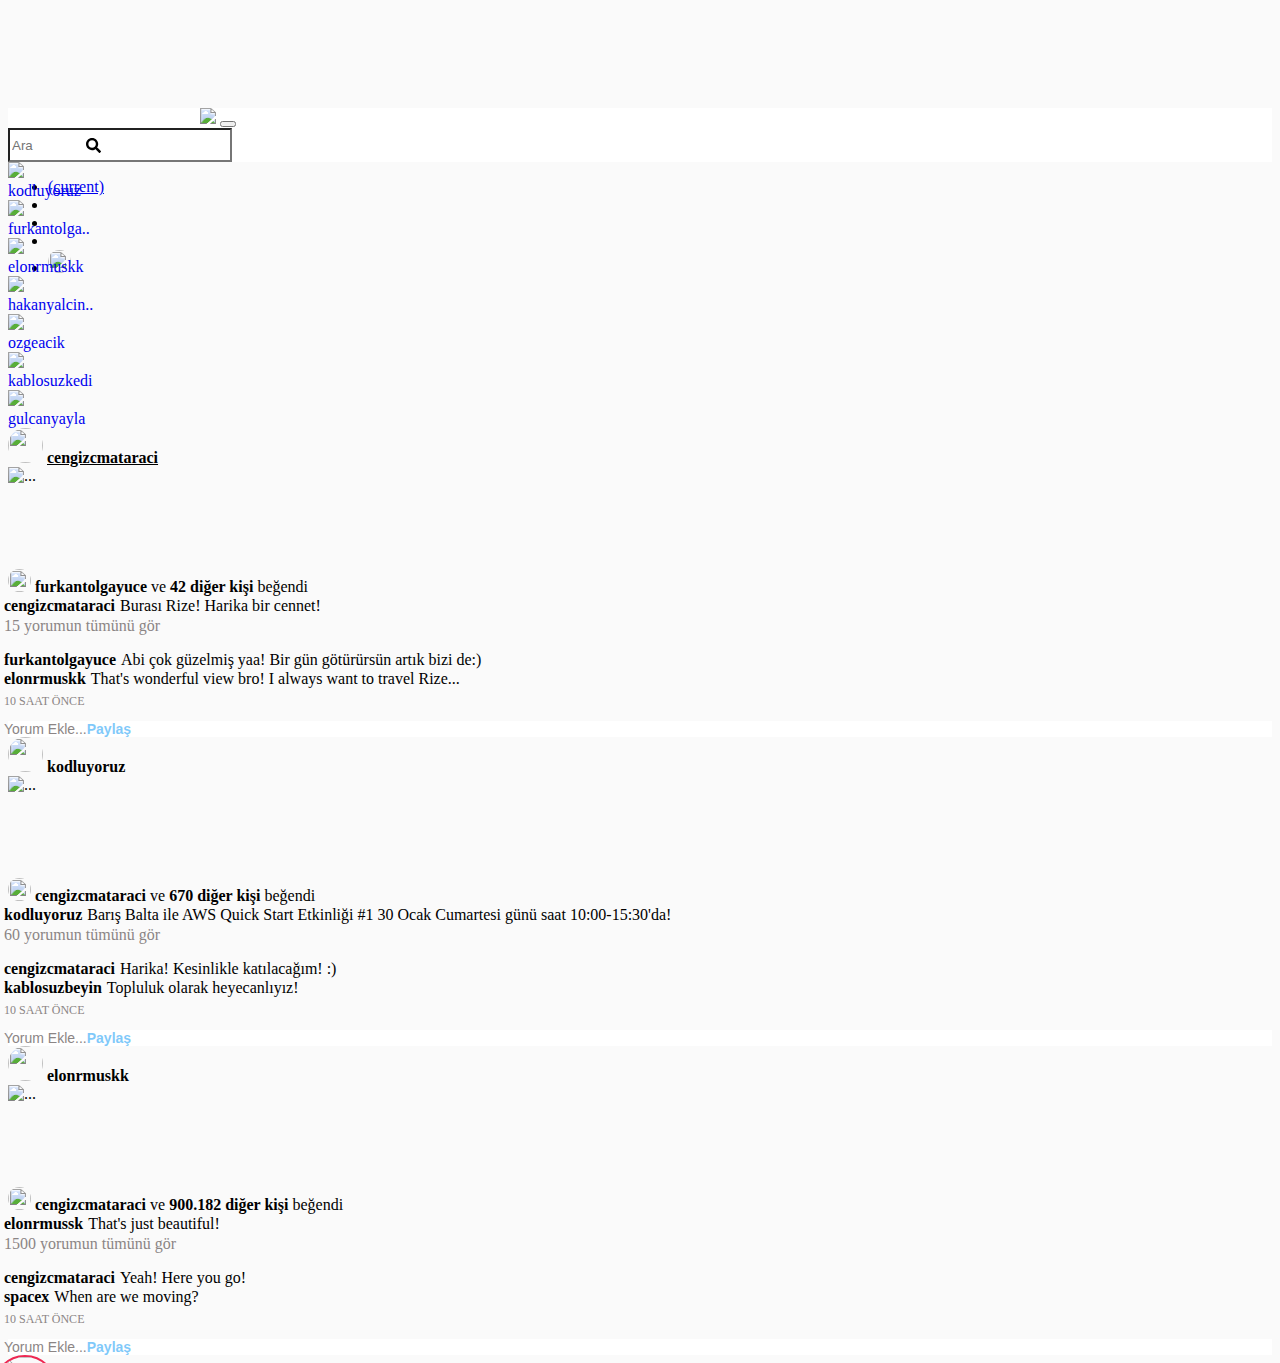
==== index.html @ 06865ed3 "control" ====
<!DOCTYPE html>
<html lang="en">
  <head>
    <meta charset="UTF-8" />
    <meta name="viewport" content="width=device-width, initial-scale=1.0" />
    <link
      rel="stylesheet"
      href="https://cdn.jsdelivr.net/npm/bootstrap@4.5.3/dist/css/bootstrap.min.css"
      integrity="sha384-TX8t27EcRE3e/ihU7zmQxVncDAy5uIKz4rEkgIXeMed4M0jlfIDPvg6uqKI2xXr2"
      crossorigin="anonymous"
    />
    <link
      rel="stylesheet"
      href="https://use.fontawesome.com/releases/v5.15.1/css/all.css"
      integrity="sha384-vp86vTRFVJgpjF9jiIGPEEqYqlDwgyBgEF109VFjmqGmIY/Y4HV4d3Gp2irVfcrp"
      crossorigin="anonymous"
    />
    <link rel="stylesheet" href="/instagramclone/css/style.css" />
    <title>Instagram</title>
  </head>
  <body class="" style="padding-top: 100px; background-color: rgb(250, 250, 250); ">
    <nav
      class="navbar navbar-expand-sm navbar-light border  fixed-top " style="height:54px ; background-color: white;"
    >
      
      <div class="logo  " style="margin-left: 192px;">
            <a class="navbar-brand" href="#"
              ><img
                src="https://www.instagram.com/static/images/web/mobile_nav_type_logo.png/735145cfe0a4.png"
            /></a>
            <button
              class="navbar-toggler "
              type="button"
              data-toggle="collapse"
              data-target="#navbarSupportedContent"
              aria-controls="navbarSupportedContent"
              aria-expanded="false"
              aria-label="Toggle navigation"
            >
              <span class="navbar-toggler-icon mr-5"></span>
            </button>
          </div>
      <div class="collapse navbar-collapse d-flex justify-content-center ml-5 ">
        <form class="form-inline my-2 my-lg-0 ml-5 d-none d-sm-block  ">
          <div class="input-group ">
            <input
              class="input-group-text mr-sm-2 empty bg-white "
              type="search "
              placeholder="Ara" 
              style="font-family: Arial, FontAwesome; height: 28px; width: 216px;  background-image: url(/assets/search-solid.svg);
              background-repeat: no-repeat; background-size: 15px; background-position: 37%; "
              aria-label="Search"
              
              
            />
          </div>
        </form>
      </div>
      <div
        class="collapse navbar-collapse ml-5 mt-2 d-sm-none d-md-block"
      >
        <ul class="navbar-nav">
          <li class="nav-item active">
            <a class="nav-link" href="#"
              ><i class="fas fa-home fa-lg mr-2 d-none d-sm-block mt-1"></i>
              <span class="sr-only">(current)</span></a
            >
          </li>
          <li class="nav-item">
            <a class="nav-link" href="#"
              ><i
                class="fab fa-facebook-messenger fa-lg mr-2 mt-1"
                style="color: black"
              ></i
            ></a>
          </li>
          <li class="nav-item">
            <a class="nav-link" href="#"
              ><i class="far fa-compass fa-lg mr-2 mt-1" style="color: black"></i
            ></a>
          </li>
          <li class="nav-item">
            <a class="nav-link" href="#"
              ><i class="far fa-heart fa-lg mr-2 mt-1" style="color: black"></i
            ></a>
          </li>
          <li class="nav-item">
            
            <a class="nav-link " href="https://www.instagram.com/cengizcmataraci" target="_blank"
              ><img
                src="https://instagram.fsaw2-3.fna.fbcdn.net/v/t51.2885-19/s150x150/83792429_185184289374945_1047727451901263872_n.jpg?_nc_ht=instagram.fsaw2-3.fna.fbcdn.net&amp;_nc_ohc=BAndlShL94UAX9mc_aw&amp;edm=ABfd0MgBAAAA&amp;ccb=7-4&amp;oh=33b6e356b42dab6285f324b3c8995933&amp;oe=61725420&amp;_nc_sid=7bff83" 
                class="mb-2 img-thumbnail "
                style="width: 23px; height: 23px; border-radius: 50%; ;"
                
              
                
            /></a>
          
          </li>
        </ul>
      </div>
    </nav>

    <div class="container middlearea offset-2 mt-2 " >
      <div class="row">
        <div class="col-6">
          <div class="card mb-4 ">
            <div class="card-body d-flex flex-row ">
                  <a href="https://www.instagram.com/kodluyoruz" style="text-decoration: none;" target="_blank">
                      <img
                        src="https://scontent-otp1-1.cdninstagram.com/v/t51.2885-19/s150x150/105971749_581051382486071_1053777149100084988_n.jpg?_nc_ht=scontent-otp1-1.cdninstagram.com&_nc_ohc=VMAJoeqh5IwAX_QH3Nt&tp=1&oh=3bd9dbd2532c87e350dfcfffec74f120&oe=602BAC27"
                        class="storyphoto img-fluid mr-3 "
                        />
                      <div class="">
                        <span class="storytext ">kodluyoruz</span>
                      </div>
                  </a>
                
                <div class="">
                <a href="https://www.instagram.com/furkantolgayuce" style="text-decoration: none;" target="_blank">
                  <div class="">
                    <img
                      src="https://scontent-otp1-1.cdninstagram.com/v/t51.2885-19/s150x150/72779108_713693839133901_6123578952603664384_n.jpg?_nc_ht=scontent-otp1-1.cdninstagram.com&_nc_ohc=XqPxbR5poVwAX-ZBLnj&tp=1&oh=8ced290d281ab30c73ecab574c569f2e&oe=602E8762"
                      class="storyphoto img-fluid"
                    />
                  </div>
                  <div>
                    <span class="storytext ">furkantolga..</span>
                  </div>
              </div>
              </a>
              <div class="">
                <a href="https://www.instagram.com/elonrmuskk" style="text-decoration: none;" target="_blank">
                  <div>
                    <img
                      src="https://scontent-otp1-1.cdninstagram.com/v/t51.2885-19/s150x150/44329317_268583430479565_454483638147350528_n.jpg?_nc_ht=scontent-otp1-1.cdninstagram.com&_nc_ohc=nch-8fZvL_kAX-Vwc1_&tp=1&oh=834a7ad23234699addd8c447d3d754e6&oe=602E6230"
                      class="storyphoto img-fluid"
                    />
                  </div>
                  <div>
                    <span class="storytext ">elonrmuskk</span>
                  </div>
              </div>
              </a>
              <div>
                <a href="https://www.instagram.com/hakanyalcinkaya" style="text-decoration: none;" target="_blank">
                  <div>
                    <img
                      src="https://scontent-otp1-1.cdninstagram.com/v/t51.2885-19/s150x150/14032987_493625937508971_230505040_a.jpg?_nc_ht=scontent-otp1-1.cdninstagram.com&_nc_ohc=c5Y_pjOla0AAX99HkoC&tp=1&oh=00f276b589b86e96148f8bd4bc9f9d3d&oe=602DF398"
                      class="storyphoto img-fluid"
                    />
                  </div>
                  <div >
                    <span class="storytext">hakanyalcin..</span>
                  </div>
              </div>
              </a>
              <div>
                <a href="https://www.instagram.com/ozgeacik" style="text-decoration: none;" target="_blank">
                  <div>
                    <img
                    src="https://scontent-otp1-1.cdninstagram.com/v/t51.2885-19/s150x150/119053109_669154464028736_1319092899898353971_n.jpg?_nc_ht=scontent-otp1-1.cdninstagram.com&_nc_ohc=NiXGvR0sHIUAX_K5Au0&tp=1&oh=b2dde859aadfda60ccbacefaf78214b2&oe=602D300C"
                    class="storyphoto img-fluid"
                    />
                  </div>
                <div>
                  <span class="storytext ">ozgeacik</span>
                </div>
            </div>
          
            </a>
              <div>
                <a href="https://www.instagram.com/kablosuzkedi" style="text-decoration: none;" target="_blank">
                    <div>
                        <img
                          src="https://scontent-otp1-1.cdninstagram.com/v/t51.2885-19/891383_1620336344912760_190799662_a.jpg?_nc_ht=scontent-otp1-1.cdninstagram.com&_nc_ohc=wSpwFcLtz80AX-U66oZ&oh=5be739ba968afed2145c0be933c6ffa6&oe=602ECE8C"
                          class="storyphoto img-fluid"
                        />
                      </div>
                    <div>
                      <span class="storytext ">kablosuzkedi</span>
                    </div>
              </div>
              </a>
              <div class="">
                <a href="https://www.instagram.com/gulcanyayla" style="text-decoration: none;" target="_blank">
                    <div>
                      <img
                        src="https://scontent-otp1-1.cdninstagram.com/v/t51.2885-19/s150x150/20066031_478409979176247_1637931957817966592_a.jpg?_nc_ht=scontent-otp1-1.cdninstagram.com&_nc_ohc=qVGZVeaAAyQAX-uPqnT&tp=1&oh=da209b286e6b9af6692a7eaab5db9fe7&oe=602C10BA"
                        class="storyphoto img-fluid"
                      />
                    </div>
                    <div>
                      <span class="storytext mr-2">gulcanyayla</span>
                    </div>
                </div>
              </a>
            </div>
          
        </div>
          <div class="card mb-5">
            <div class="card-header bg-white">
              <img
                src="https://scontent-otp1-1.cdninstagram.com/v/t51.2885-19/s150x150/83792429_185184289374945_1047727451901263872_n.jpg?_nc_ht=scontent-otp1-1.cdninstagram.com&_nc_ohc=oor-Z1FIzvgAX-uXuhs&tp=1&oh=e92baf321c3e2e5ebf9416204da05c82&oe=602E0320"
                class="mr-2"
                style="width: 35px; height: 35px; border-radius: 50%;"
              />
              <span class="postuserfont"><strong><a href="https://www.instagram.com/cengizcmataraci" target="_blank" style="color: black;">cengizcmataraci</a></strong></span>
              <span class="mt-2 float-right"
                ><strong><i class="fas fa-ellipsis-h"></i></strong
              ></span>
            </div>
            <img
              src="https://blog.biletbayi.com/wp-content/uploads/2019/12/rize.jpg"
              class="card-img-top"
              alt="..."
            />
            <ul
              class="list-group list-group-horizontal mt-1 border-0"
              style="list-style-type: none;"
            >
              <li class="nav-item">
                <a class="nav-link" href="#"
                  ><i
                    class="far fa-heart fa-lg"
                    style="color: black; position: relative; font-size: 23px"
                  ></i
                ></a>
              </li>
              <li class="nav-item">
                <a class="nav-link" href="#"
                  ><i
                    class="far fa-comment fa-lg"
                    style="
                      color: black;
                      position: relative;
                      font-size: 23px;
                      margin-left: -11px;
                    "
                  ></i
                ></a>
              </li>
              <li class="nav-item">
                <a class="nav-link" href="#"
                  ><i
                    class="far fa-paper-plane fa-lg"
                    style="
                      color: black;
                      position: relative;
                      font-size: 23px;
                      margin-left: -11px;
                    "
                  ></i
                ></a>
              </li>
              <span class="offset-7">
                <li class="nav-item ml-4 ">
                  <a class="nav-link ml-2 " href="#"
                    ><i
                      class="far fa-bookmark fa-lg "
                      style="color: black; position: relative; font-size: 23px"
                    ></i
                  ></a>
                </li>
              </span>
            </ul>
            <span>
              <img
                src="https://scontent-otp1-1.cdninstagram.com/v/t51.2885-19/s150x150/72779108_713693839133901_6123578952603664384_n.jpg?_nc_ht=scontent-otp1-1.cdninstagram.com&_nc_ohc=XqPxbR5poVwAX-ZBLnj&tp=1&oh=8ced290d281ab30c73ecab574c569f2e&oe=602E8762"
                class="mb-1 ml-3"
                style="width: 23px; height: 23px; border-radius: 50%"
              />
              <span class="postuserfont"
                ><strong>furkantolgayuce</strong> ve
                <strong>42 diğer kişi</strong> beğendi</span
              >
            </span>
            <div class="card-body" style="margin-top: -15px">
              <p class="card-text postuserfont">
                <strong style="margin-left: -4px; margin-right: 5px"
                  >cengizcmataraci</strong
                >Burası Rize! Harika bir cennet!
              </p>
              <a href="#" style="text-decoration: none"
                ><p
                  class="card-text postuserfont"
                  style="
                    margin-left: -4px;
                    margin-top: -14px;
                    color: rgb(139, 133, 133);
                  "
                >
                  15 yorumun tümünü gör
                </p></a
              >
              <p class="card-text postuserfont">
                <strong style="margin-left: -4px; margin-right: 5px"
                  >furkantolgayuce</strong
                >Abi çok güzelmiş yaa! Bir gün götürürsün artık bizi de:)
              </p>
              <p class="card-text postuserfont" style="margin-top: -15px">
                <strong style="margin-left: -4px; margin-right: 5px"
                  >elonrmuskk</strong
                >That's wonderful view bro! I always want to travel Rize...
              </p>
              <p
                class="card-text"
                style="
                  margin-top: -10px;
                  margin-left: -4px;
                  font-size: 12px;
                  color: rgb(139, 133, 133);
                "
              >
                10 SAAT ÖNCE
              </p>
            </div>
            <div
              class="card-footer"
              style="
                color: rgb(139, 133, 133);
                font-family: -apple-system, BlinkMacSystemFont, 'Segoe UI',
                  Roboto, Oxygen, Ubuntu, Cantarell, 'Open Sans',
                  'Helvetica Neue', sans-serif;
                font-size: 14px;
                background-color: white;
              "
            >
              <span style="margin-left: -4px">Yorum Ekle...</span
              ><span class="float-right" style="color: #0095f6; opacity: 50%"
                ><strong>Paylaş</strong></span
              >
            </div>
          </div>
          <div class="card mb-5">
            <div class="card-header bg-white">
              <img
                src="https://scontent-otp1-1.cdninstagram.com/v/t51.2885-19/s150x150/105971749_581051382486071_1053777149100084988_n.jpg?_nc_ht=scontent-otp1-1.cdninstagram.com&_nc_ohc=VMAJoeqh5IwAX_QH3Nt&tp=1&oh=3bd9dbd2532c87e350dfcfffec74f120&oe=602BAC27"
                class="mr-2"
                style="width: 35px; height: 35px; border-radius: 50%"
              />
              <span class="postuserfont"><strong>kodluyoruz</strong></span>
              <span class="mt-2"
                ><strong><i class="fas fa-ellipsis-h float-right"></i></strong
              ></span>
            </div>
            <img
              src="https://pbs.twimg.com/media/Erx2B2bXAAEy7gO.jpg"
              class="card-img-top"
              alt="..."
            />
            <ul
              class="list-group list-group-horizontal mt-1 border-0"
              style="list-style-type: none;"
            >
              <li class="nav-item">
                <a class="nav-link" href="#"
                  ><i
                    class="far fa-heart fa-lg"
                    style="color: black; position: relative; font-size: 23px"
                  ></i
                ></a>
              </li>
              <li class="nav-item">
                <a class="nav-link" href="#"
                  ><i
                    class="far fa-comment fa-lg"
                    style="
                      color: black;
                      position: relative;
                      font-size: 23px;
                      margin-left: -11px;
                    "
                  ></i
                ></a>
              </li>
              <li class="nav-item">
                <a class="nav-link" href="#"
                  ><i
                    class="far fa-paper-plane fa-lg"
                    style="
                      color: black;
                      position: relative;
                      font-size: 23px;
                      margin-left: -11px;
                    "
                  ></i
                ></a>
              </li>
              <span class="offset-7">
                <li class="nav-item ml-4">
                  <a class="nav-link ml-2" href="#"
                    ><i
                      class="far fa-bookmark fa-lg"
                      style="color: black; position: relative; font-size: 23px"
                    ></i
                  ></a>
                </li>
              </span>
            </ul>
            <span>
              <img
                src="https://scontent-otp1-1.cdninstagram.com/v/t51.2885-19/s150x150/83792429_185184289374945_1047727451901263872_n.jpg?_nc_ht=scontent-otp1-1.cdninstagram.com&_nc_ohc=oor-Z1FIzvgAX-uXuhs&tp=1&oh=e92baf321c3e2e5ebf9416204da05c82&oe=602E0320"
                class="mb-1 ml-3"
                style="width: 23px; height: 23px; border-radius: 50%"
              />
              <span class="postuserfont"
                ><strong>cengizcmataraci</strong> ve
                <strong>670 diğer kişi</strong> beğendi</span
              >
            </span>
            <div class="card-body" style="margin-top: -15px">
              <p class="card-text postuserfont">
                <strong style="margin-left: -4px; margin-right: 5px"
                  >kodluyoruz</strong
                >Barış Balta ile AWS Quick Start Etkinliği #1 30 Ocak Cumartesi günü saat 10:00-15:30'da!
              </p>
              <a href="#" style="text-decoration: none"
                ><p
                  class="card-text postuserfont"
                  style="
                    margin-left: -4px;
                    margin-top: -14px;
                    color: rgb(139, 133, 133);
                  "
                >
                  60 yorumun tümünü gör
                </p></a
              >
              <p class="card-text postuserfont">
                <strong style="margin-left: -4px; margin-right: 5px"
                  >cengizcmataraci</strong
                >Harika! Kesinlikle katılacağım! :)
              </p>
              <p class="card-text postuserfont" style="margin-top: -15px">
                <strong style="margin-left: -4px; margin-right: 5px"
                  >kablosuzbeyin</strong
                >Topluluk olarak heyecanlıyız!
              </p>
              <p
                class="card-text"
                style="
                  margin-top: -10px;
                  margin-left: -4px;
                  font-size: 12px;
                  color: rgb(139, 133, 133);
                "
              >
                10 SAAT ÖNCE
              </p>
            </div>
            <div
              class="card-footer"
              style="
                color: rgb(139, 133, 133);
                font-family: -apple-system, BlinkMacSystemFont, 'Segoe UI',
                  Roboto, Oxygen, Ubuntu, Cantarell, 'Open Sans',
                  'Helvetica Neue', sans-serif;
                font-size: 14px;
                background-color: white;
              "
            >
              <span style="margin-left: -4px">Yorum Ekle...</span
              ><span class="float-right" style="color: #0095f6; opacity: 50%"
                ><strong>Paylaş</strong></span
              >
            </div>
          </div>
          <div class="card mb-3">
            <div class="card-header bg-white">
              <img
                src="https://scontent-otp1-1.cdninstagram.com/v/t51.2885-19/s150x150/44329317_268583430479565_454483638147350528_n.jpg?_nc_ht=scontent-otp1-1.cdninstagram.com&_nc_ohc=nch-8fZvL_kAX-Vwc1_&tp=1&oh=834a7ad23234699addd8c447d3d754e6&oe=602E6230"
                class="mr-2"
                style="width: 35px; height: 35px; border-radius: 50%"
              />
              <span class="postuserfont"><strong>elonrmuskk</strong></span>
              <span class="mt-2"
                ><strong><i class="fas fa-ellipsis-h float-right"></i></strong
              ></span>
            </div>
            <img
              src="https://i.insider.com/5f1b201a5af6cc7e1b741330?width=1136&format=jpeg"
              class="card-img-top"
              alt="..."
            />
            <ul
              class="list-group list-group-horizontal mt-1 border-0"
              style="list-style-type: none; border: 0"
            >
              <li class="nav-item">
                <a class="nav-link" href="#"
                  ><i
                    class="far fa-heart fa-lg"
                    style="color: black; position: relative; font-size: 23px"
                  ></i
                ></a>
              </li>
              <li class="nav-item">
                <a class="nav-link" href="#"
                  ><i
                    class="far fa-comment fa-lg"
                    style="
                      color: black;
                      position: relative;
                      font-size: 23px;
                      margin-left: -11px;
                    "
                  ></i
                ></a>
              </li>
              <li class="nav-item">
                <a class="nav-link" href="#"
                  ><i
                    class="far fa-paper-plane fa-lg"
                    style="
                      color: black;
                      position: relative;
                      font-size: 23px;
                      margin-left: -11px;
                    "
                  ></i
                ></a>
              </li>
              <span class="offset-7">
                <li class="nav-item ml-4">
                  <a class="nav-link ml-2" href="#"
                    ><i
                      class="far fa-bookmark fa-lg"
                      style="color: black; position: relative; font-size: 23px"
                    ></i
                  ></a>
                </li>
              </span>
            </ul>
            <span>
              <img
                src="https://scontent-otp1-1.cdninstagram.com/v/t51.2885-19/s150x150/83792429_185184289374945_1047727451901263872_n.jpg?_nc_ht=scontent-otp1-1.cdninstagram.com&_nc_ohc=oor-Z1FIzvgAX-uXuhs&tp=1&oh=e92baf321c3e2e5ebf9416204da05c82&oe=602E0320"
                class="mb-1 ml-3"
                style="width: 23px; height: 23px; border-radius: 50%"
              />
              <span class="postuserfont"
                ><strong>cengizcmataraci</strong> ve
                <strong>900.182 diğer kişi</strong> beğendi</span
              >
            </span>
            <div class="card-body" style="margin-top: -15px">
              <p class="card-text postuserfont">
                <strong style="margin-left: -4px; margin-right: 5px"
                  >elonrmussk</strong
                >That's just beautiful!
              </p>
              <a href="#" style="text-decoration: none"
                ><p
                  class="card-text postuserfont"
                  style="
                    margin-left: -4px;
                    margin-top: -14px;
                    color: rgb(139, 133, 133);
                  "
                >
                  1500 yorumun tümünü gör
                </p></a
              >
              <p class="card-text postuserfont">
                <strong style="margin-left: -4px; margin-right: 5px"
                  >cengizcmataraci</strong
                >Yeah! Here you go!
              </p>
              <p class="card-text postuserfont" style="margin-top: -15px">
                <strong style="margin-left: -4px; margin-right: 5px"
                  >spacex</strong
                >When are we moving?
              </p>
              <p
                class="card-text"
                style="
                  margin-top: -10px;
                  margin-left: -4px;
                  font-size: 12px;
                  color: rgb(139, 133, 133);
                "
              >
                10 SAAT ÖNCE
              </p>
            </div>
            <div
              class="card-footer"
              style="
                color: rgb(139, 133, 133);
                font-family: -apple-system, BlinkMacSystemFont, 'Segoe UI',
                  Roboto, Oxygen, Ubuntu, Cantarell, 'Open Sans',
                  'Helvetica Neue', sans-serif;
                font-size: 14px;
                background-color: white;
              "
            >
              <span style="margin-left: -4px">Yorum Ekle...</span
              ><span class="float-right" style="color: #0095f6; opacity: 50%"
                ><strong>Paylaş</strong></span
              >
            </div>
          </div>
      </div>
        <!-- right panel start-->
        <div class="col-3" >
          <div
            class="card col-xs-12 border-0"
            id="sticky-sidebar"
            style="width: 18rem ; background-color: rgb(250, 250, 250); position: fixed;"
          >
            <div class="card-body d-flex " >
              <div>
                <a class="nav-link" href="#"
                  >
                  <span>
                  <img
                    src="https://scontent-otp1-1.cdninstagram.com/v/t51.2885-19/s150x150/83792429_185184289374945_1047727451901263872_n.jpg?_nc_ht=scontent-otp1-1.cdninstagram.com&_nc_ohc=oor-Z1FIzvgAX-uXuhs&tp=1&oh=e92baf321c3e2e5ebf9416204da05c82&oe=602E0320"
                    class=""
                    style="
                      width: 60px;
                      height: 60px;
                      border-radius: 50%;
                      border: 2px solid rgb(238, 39, 82);
                      margin-left: -15px;
                    "
                  /><span
                    class=""
                    style="
                      font-family: -apple-system, BlinkMacSystemFont, 'Segoe UI',
                        Roboto, Oxygen, Ubuntu, Cantarell, 'Open Sans',
                        'Helvetica Neue', sans-serif;
                      font-size: 15px;
                      color: black;
                      margin-left: 20px;
                    "
                    ><strong>cengizcmataraci</strong>
                    </span>
                  </span>
                </a>
                <div class="mt-2">
                  <span
                    class="mt-5"
                    style="
                      font-family: 'Segoe UI', Tahoma, Geneva, Verdana,
                        sans-serif;
                      font-size: 15px;
                      color: gray;
                    "
                    >Senin İçin Öneriler</span
                  >
                  <span
                    class="postuserfont mt-1 float-right"
                    style="font-size: 15px"
                    ><strong>Tümünü Gör</strong></span
                  >
                </div>
                <div class="mt-2 ml-2">
                  <div>
                    <span
                      ><img
                        src="https://scontent-otp1-1.cdninstagram.com/v/t51.2885-19/s150x150/136764073_2862337494054607_1355990075667286005_n.jpg?_nc_ht=scontent-otp1-1.cdninstagram.com&_nc_ohc=3MHMOXdKP6cAX-WCyqg&tp=1&oh=ac33152da872b66e414b29d07b6c35ff&oe=602ED931"
                        style="width: 30px; height: 30px; border-radius: 50%"
                      />
                    </span>
                    <a href="https://www.instagram.com/kablosuzbeyin" target="_blank">
                    <span class="postuserfont ml-2 mt-1"
                      ><strong style="color: black;">kablosuzbeyin</strong></span
                    >
                    <span
                      class="postuserfont float-right"
                      style="font-size: 13px; color: #0095f6; margin-top: 5px"
                      ><strong>Takip Et</strong></span
                    >
                    </a>
                  </div>
                  <div class="mt-3">
                    <span
                      ><img
                        src="https://scontent-otp1-1.cdninstagram.com/v/t51.2885-19/s150x150/135278730_818218959037021_4706682874061565439_n.jpg?_nc_ht=scontent-otp1-1.cdninstagram.com&_nc_ohc=ZcMoHQ8jKZgAX88HPLQ&tp=1&oh=2023068e1dfea5cccffd10bffecca9c4&oe=602F5808"
                        style="width: 30px; height: 30px; border-radius: 50%"
                      />
                    </span>
                    <a href="https://www.instagram.com/codecraftcom" target="_blank">
                    <span class="postuserfont ml-2 mt-1"
                      ><strong style="color: black;">codecraftcom </strong></span
                    >
                    <span
                      class="postuserfont float-right"
                      style="font-size: 13px; color: #0095f6; margin-top: 5px"
                      ><strong>Takip Et</strong></span
                    >
                    </a>
                  </div>
                  <div class="mt-3">
                    <span
                      ><img
                        src="https://scontent-otp1-1.cdninstagram.com/v/t51.2885-19/s150x150/31495253_240585426490915_5836624022825074688_n.jpg?_nc_ht=scontent-otp1-1.cdninstagram.com&_nc_ohc=cPDm1HkyR00AX853Kwb&tp=1&oh=c8165bf46f38be25d28883123c419772&oe=602D147C"
                        style="width: 30px; height: 30px; border-radius: 50%"
                      />
                    </span>
                    <a href="https://www.instagram.com/navlungotr" target="_blank">
                    <span class="postuserfont ml-2 mt-1"
                      ><strong style="color: black;"> navlungotr</strong></span
                    >
                    <span
                      class="postuserfont float-right"
                      style="font-size: 13px; color: #0095f6; margin-top: 5px"
                      ><strong>Takip Et</strong></span
                    >
                    </a>
                  </div>
                  <div class="mt-3">
                    <span
                      ><img
                        src="https://scontent-otp1-1.cdninstagram.com/v/t51.2885-19/s150x150/94766381_265471701511060_6041416400029876224_n.jpg?_nc_ht=scontent-otp1-1.cdninstagram.com&_nc_ohc=mQMQvy2AF8QAX887wrH&tp=1&oh=4670ba101eddc6e0f54b15f53b432ff5&oe=602F5C23"
                        style="width: 30px; height: 30px; border-radius: 50%"
                      />
                    </span>
                    <a href="https://www.instagram.com/podfreshco" target="_blank">
                    <span class="postuserfont ml-2 mt-1"
                      ><strong style="color: black;">podfreshco</strong></span
                    >
                    <span
                      class="postuserfont float-right"
                      style="font-size: 13px; color: #0095f6; margin-top: 5px"
                      ><strong>Takip Et</strong></span
                    >
                  </div>
                  <div class="mt-3">
                    <span
                      ><img
                        src="https://scontent-otp1-1.cdninstagram.com/v/t51.2885-19/s150x150/121780232_471629500408445_1284251206825421967_n.jpg?_nc_ht=scontent-otp1-1.cdninstagram.com&_nc_ohc=pF5Lhq2mP3gAX_M_HUg&tp=1&oh=84447ff663f0e15901cf8b446bb9fa18&oe=602DD5CA"
                        style="width: 30px; height: 30px; border-radius: 50%"
                      />
                    </span>
                    <a href="https://www.instagram.com/kodluyoruz_junior" target="_blank">
                    <span class="postuserfont ml-2 mt-1"
                      ><strong style="color: black;">Kodluyoruz Junior</strong></span
                    >
                    <span
                      class="postuserfont float-right"
                      style="font-size: 13px; color: #0095f6; margin-top: 5px"
                      ><strong>Takip Et</strong></span
                    >
                    </a>
                  </div>
                </div>
                <div class="ml-2 mt-2" style="color: lightgray; font-size: 11px; font-family: -apple-system, BlinkMacSystemFont, 'Segoe UI', Roboto, Oxygen, Ubuntu, Cantarell, 'Open Sans', 'Helvetica Neue', sans-serif;">
                  <span ><a href="https://about.instagram.com/" target="_blank" class="rightpanellinks" style="color: lightgray; "> Hakkında <a href="https://help.instagram.com/" target="_blank" class="rightpanellinks" style="color: lightgray">Yardım <a href="https://about.instagram.com/blog/" class="rightpanellinks" style="color: lightgray">Basın</a> <a href="https://www.instagram.com/developer/" class="rightpanellinks" style="color: lightgray">API</a> <a href="https://www.instagram.com/about/jobs/" class="rightpanellinks" style="color: lightgray">İş Fırsatları</a> <a href="https://www.instagram.com/legal/privacy/" class="rightpanellinks" style="color: lightgray">Gizlilik</a></span>
                  <span><a href="https://www.instagram.com/legal/terms/" class="rightpanellinks" style="color: lightgray">Koşullar</a> <a href="https://www.instagram.com/explore/locations/" class="rightpanellinks" style="color: lightgray">Konumlar</a> <a href="https://www.instagram.com/directory/profiles/" class="rightpanellinks" style="color: lightgray">Başlıca Hesaplar</a> <a href="https://www.instagram.com/directory/hashtags/" class="rightpanellinks" style="color: lightgray">Konu Etiketleri</a> Dil</span>
                  
                <p style="font-size: 12px;">© 2021 INSTAGRAM FROM KODLUYORUZ</p>
              </div>
              </div>
            </div>
          </div>
        </div>
        <!-- right panel end-->
      </div>
      </div>
    </div>


  </body>
</html>
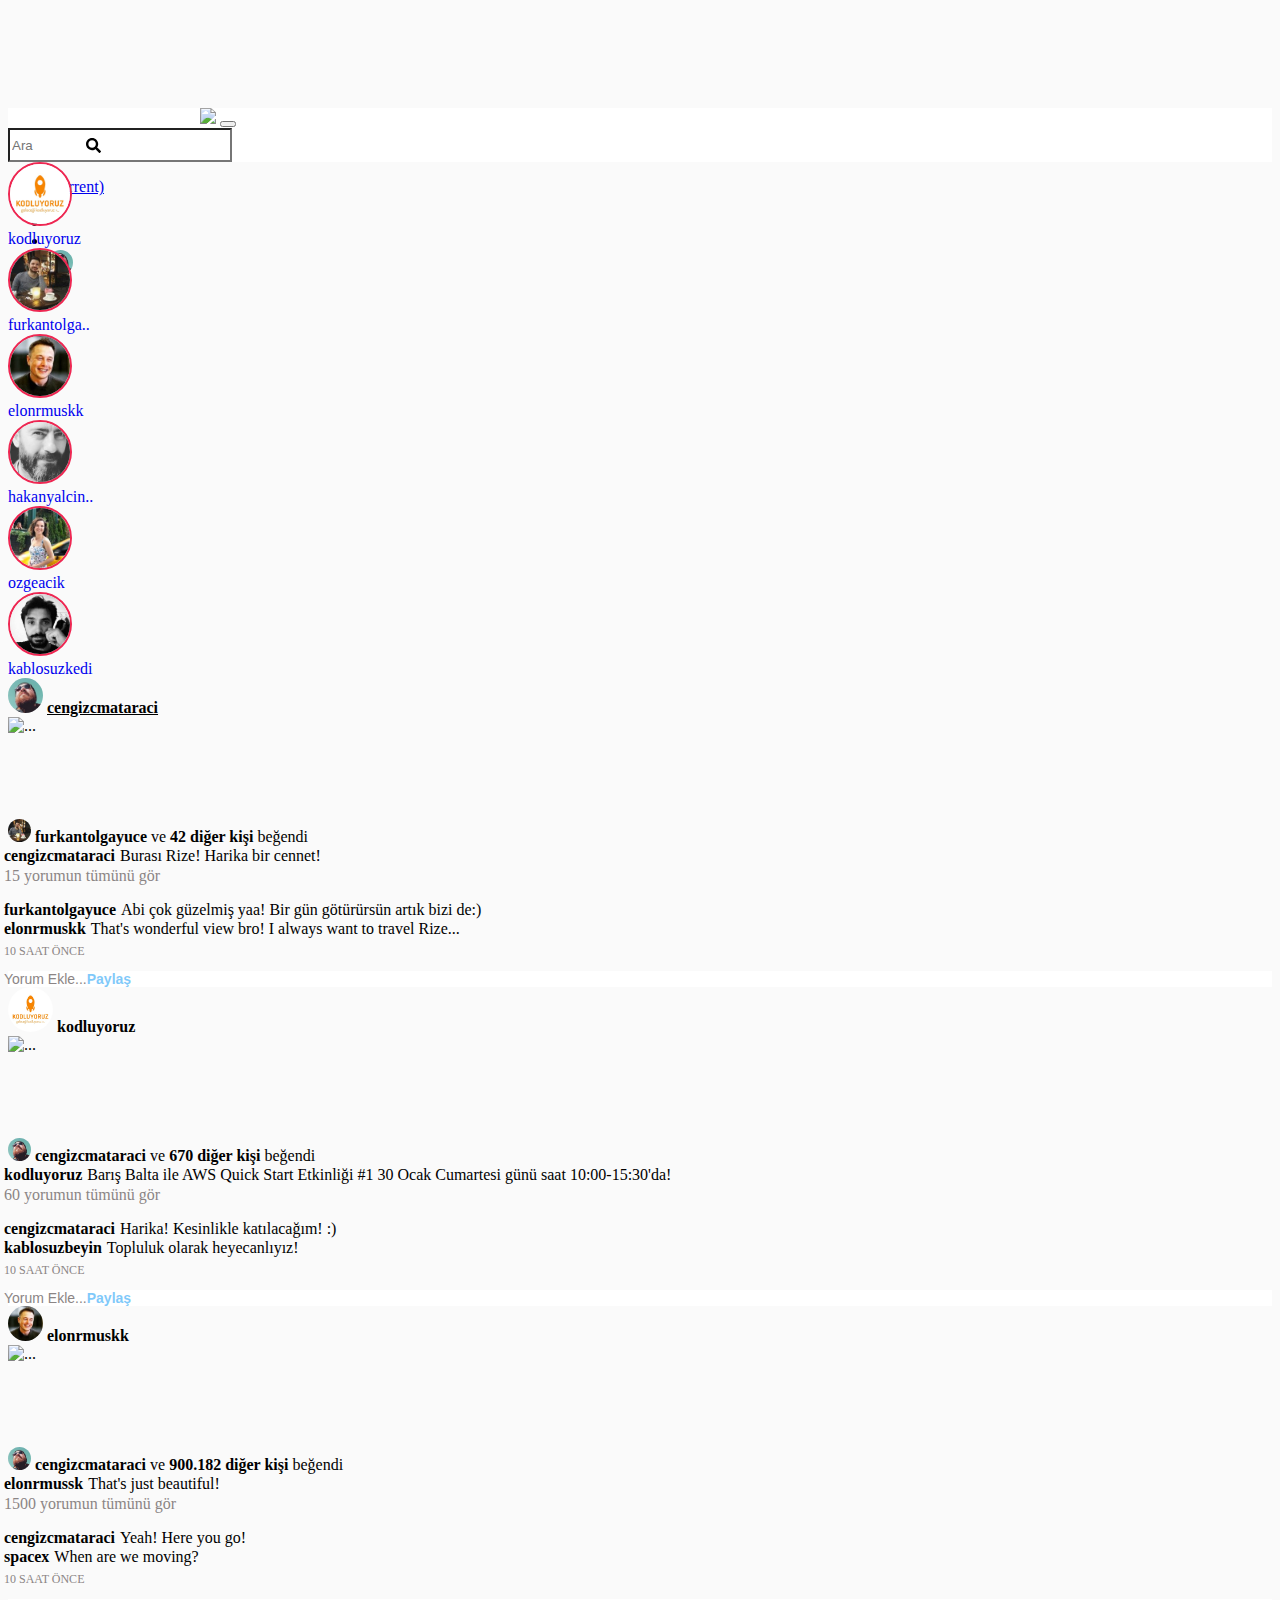
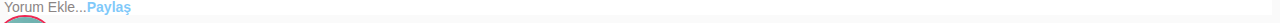
==== commit 8c9e1718: "images added" ====
--- a/index.html
+++ b/index.html
@@ -88,13 +88,10 @@
             
             <a class="nav-link " href="https://www.instagram.com/cengizcmataraci" target="_blank"
               ><img
-                src="https://instagram.fsaw2-3.fna.fbcdn.net/v/t51.2885-19/s150x150/83792429_185184289374945_1047727451901263872_n.jpg?_nc_ht=instagram.fsaw2-3.fna.fbcdn.net&amp;_nc_ohc=BAndlShL94UAX9mc_aw&amp;edm=ABfd0MgBAAAA&amp;ccb=7-4&amp;oh=33b6e356b42dab6285f324b3c8995933&amp;oe=61725420&amp;_nc_sid=7bff83" 
-                class="mb-2 img-thumbnail "
-                style="width: 23px; height: 23px; border-radius: 50%; ;"
-                
-              
-                
-            /></a>
+              src="images/cengizcmataraci.jpg"
+              class="mb-2"
+              style="width: 25px; height: 25px; border-radius: 50%;"
+          /></a>
           
           </li>
         </ul>
@@ -107,83 +104,122 @@
           <div class="card mb-4 ">
             <div class="card-body d-flex flex-row ">
                   <a href="https://www.instagram.com/kodluyoruz" style="text-decoration: none;" target="_blank">
-                      <img
-                        src="https://scontent-otp1-1.cdninstagram.com/v/t51.2885-19/s150x150/105971749_581051382486071_1053777149100084988_n.jpg?_nc_ht=scontent-otp1-1.cdninstagram.com&_nc_ohc=VMAJoeqh5IwAX_QH3Nt&tp=1&oh=3bd9dbd2532c87e350dfcfffec74f120&oe=602BAC27"
-                        class="storyphoto img-fluid mr-3 "
-                        />
+                    <img
+                    src="images/kodluyoruz.jpg"
+                    class="storyphoto img-fluid mr-3 rounded-circle"
+                    style="width: 60px;
+                    height: 60px;
+                    border-radius: 50%;
+                    border: 2px solid rgb(238, 39, 82);
+                    margin-right: 7px;"
+                    />
                       <div class="">
-                        <span class="storytext ">kodluyoruz</span>
+                        <span class="storytext mr-1 text-dark">kodluyoruz</span>
                       </div>
                   </a>
                 
                 <div class="">
-                <a href="https://www.instagram.com/furkantolgayuce" style="text-decoration: none;" target="_blank">
-                  <div class="">
-                    <img
-                      src="https://scontent-otp1-1.cdninstagram.com/v/t51.2885-19/s150x150/72779108_713693839133901_6123578952603664384_n.jpg?_nc_ht=scontent-otp1-1.cdninstagram.com&_nc_ohc=XqPxbR5poVwAX-ZBLnj&tp=1&oh=8ced290d281ab30c73ecab574c569f2e&oe=602E8762"
-                      class="storyphoto img-fluid"
-                    />
-                  </div>
-                  <div>
-                    <span class="storytext ">furkantolga..</span>
-                  </div>
-              </div>
-              </a>
+                  <a href="https://www.instagram.com/furkantolgayuce" style="text-decoration: none;" target="_blank">
+                      <div class="">
+                        <img
+                        src="images/furkanktolga.jpg"
+                        class="storyphoto img-fluid rounded-circle" 
+                        style="width: 60px;
+                        height: 60px;
+                        border-radius: 50%;
+                        border: 2px solid rgb(238, 39, 82);
+                        margin-right: 7px;"
+                        />
+                      </div>
+                      <div>
+                        <span class="storytext mr-1 text-dark">furkantolga..</span>
+                      </div>
+                  </a>
+                </div>
+                  
               <div class="">
                 <a href="https://www.instagram.com/elonrmuskk" style="text-decoration: none;" target="_blank">
                   <div>
-                    <img
-                      src="https://scontent-otp1-1.cdninstagram.com/v/t51.2885-19/s150x150/44329317_268583430479565_454483638147350528_n.jpg?_nc_ht=scontent-otp1-1.cdninstagram.com&_nc_ohc=nch-8fZvL_kAX-Vwc1_&tp=1&oh=834a7ad23234699addd8c447d3d754e6&oe=602E6230"
-                      class="storyphoto img-fluid"
-                    />
+                      <img
+                      src="images/elonrmusk.jpg"
+                      class="storyphoto img-fluid rounded-circle"  
+                      style="width: 60px;
+                      height: 60px;
+                      border-radius: 50%;
+                      border: 2px solid rgb(238, 39, 82);
+                      margin-right: 7px;"
+                      />
                   </div>
                   <div>
-                    <span class="storytext ">elonrmuskk</span>
-                  </div>
+                    <span class="storytext mr-1 text-dark">elonrmuskk</span>
+                  </div>
+                </a>
               </div>
-              </a>
+            
+              
               <div>
                 <a href="https://www.instagram.com/hakanyalcinkaya" style="text-decoration: none;" target="_blank">
                   <div>
                     <img
-                      src="https://scontent-otp1-1.cdninstagram.com/v/t51.2885-19/s150x150/14032987_493625937508971_230505040_a.jpg?_nc_ht=scontent-otp1-1.cdninstagram.com&_nc_ohc=c5Y_pjOla0AAX99HkoC&tp=1&oh=00f276b589b86e96148f8bd4bc9f9d3d&oe=602DF398"
-                      class="storyphoto img-fluid"
+                      src="images/hakanyalcın.jpg"
+                      class="storyphoto img-fluid rounded-circle" 
+                      style="width: 60px;
+                      height: 60px;
+                      border-radius: 50%;
+                      border: 2px solid rgb(238, 39, 82);
+                      margin-right: 7px;"
+
                     />
                   </div>
                   <div >
-                    <span class="storytext">hakanyalcin..</span>
-                  </div>
+                    <span class="storytext mr-1 text-dark">hakanyalcin..</span>
+                  </div>
+                </a>
               </div>
-              </a>
+              
               <div>
                 <a href="https://www.instagram.com/ozgeacik" style="text-decoration: none;" target="_blank">
                   <div>
                     <img
-                    src="https://scontent-otp1-1.cdninstagram.com/v/t51.2885-19/s150x150/119053109_669154464028736_1319092899898353971_n.jpg?_nc_ht=scontent-otp1-1.cdninstagram.com&_nc_ohc=NiXGvR0sHIUAX_K5Au0&tp=1&oh=b2dde859aadfda60ccbacefaf78214b2&oe=602D300C"
-                    class="storyphoto img-fluid"
+                      src="images/ozgeacık.jpg"
+                      class="storyphoto img-fluid rounded-circle" 
+                      style="width: 60px;
+                      height: 60px;
+                      border-radius: 50%;
+                      border: 2px solid rgb(238, 39, 82);
+                      margin-right: 7px;" 
+                    
                     />
                   </div>
-                <div>
-                  <span class="storytext ">ozgeacik</span>
-                </div>
-            </div>
+                    <div>
+                      <span class="storytext mr-1 text-dark">ozgeacik</span>
+                    </div>
+                </a>
+              </div>
           
             </a>
               <div>
                 <a href="https://www.instagram.com/kablosuzkedi" style="text-decoration: none;" target="_blank">
                     <div>
-                        <img
-                          src="https://scontent-otp1-1.cdninstagram.com/v/t51.2885-19/891383_1620336344912760_190799662_a.jpg?_nc_ht=scontent-otp1-1.cdninstagram.com&_nc_ohc=wSpwFcLtz80AX-U66oZ&oh=5be739ba968afed2145c0be933c6ffa6&oe=602ECE8C"
-                          class="storyphoto img-fluid"
-                        />
+                      <img
+                      src="images/kablosuzkedi.jpg"
+                      class="storyphoto img-fluid rounded-circle" 
+                      style="width: 60px;
+                      height: 60px;
+                      border-radius: 50%;
+                      border: 2px solid rgb(238, 39, 82);
+                      margin-right: 7px;"
+                    />
+                  
                       </div>
                     <div>
-                      <span class="storytext ">kablosuzkedi</span>
+                      <span class="storytext text-dark">kablosuzkedi</span>
                     </div>
+                  </a>
               </div>
-              </a>
-              <div class="">
-                <a href="https://www.instagram.com/gulcanyayla" style="text-decoration: none;" target="_blank">
+             
+              <!-- <div class="">
+                  <a href="https://www.instagram.com/gulcanyayla" style="text-decoration: none;" target="_blank">
                     <div>
                       <img
                         src="https://scontent-otp1-1.cdninstagram.com/v/t51.2885-19/s150x150/20066031_478409979176247_1637931957817966592_a.jpg?_nc_ht=scontent-otp1-1.cdninstagram.com&_nc_ohc=qVGZVeaAAyQAX-uPqnT&tp=1&oh=da209b286e6b9af6692a7eaab5db9fe7&oe=602C10BA"
@@ -191,19 +227,20 @@
                       />
                     </div>
                     <div>
-                      <span class="storytext mr-2">gulcanyayla</span>
+                      <span class="storytext mr-2">gulcanyayla</span> 
                     </div>
-                </div>
-              </a>
+              
+                  </a>
+              </div> -->
             </div>
           
         </div>
           <div class="card mb-5">
             <div class="card-header bg-white">
               <img
-                src="https://scontent-otp1-1.cdninstagram.com/v/t51.2885-19/s150x150/83792429_185184289374945_1047727451901263872_n.jpg?_nc_ht=scontent-otp1-1.cdninstagram.com&_nc_ohc=oor-Z1FIzvgAX-uXuhs&tp=1&oh=e92baf321c3e2e5ebf9416204da05c82&oe=602E0320"
+                src="images/cengizcmataraci.jpg"
                 class="mr-2"
-                style="width: 35px; height: 35px; border-radius: 50%;"
+                style="width: 35px; height: 35px; border-radius: 50%" 
               />
               <span class="postuserfont"><strong><a href="https://www.instagram.com/cengizcmataraci" target="_blank" style="color: black;">cengizcmataraci</a></strong></span>
               <span class="mt-2 float-right"
@@ -266,7 +303,7 @@
             </ul>
             <span>
               <img
-                src="https://scontent-otp1-1.cdninstagram.com/v/t51.2885-19/s150x150/72779108_713693839133901_6123578952603664384_n.jpg?_nc_ht=scontent-otp1-1.cdninstagram.com&_nc_ohc=XqPxbR5poVwAX-ZBLnj&tp=1&oh=8ced290d281ab30c73ecab574c569f2e&oe=602E8762"
+                src="images/furkanktolga.jpg"
                 class="mb-1 ml-3"
                 style="width: 23px; height: 23px; border-radius: 50%"
               />
@@ -335,9 +372,9 @@
           <div class="card mb-5">
             <div class="card-header bg-white">
               <img
-                src="https://scontent-otp1-1.cdninstagram.com/v/t51.2885-19/s150x150/105971749_581051382486071_1053777149100084988_n.jpg?_nc_ht=scontent-otp1-1.cdninstagram.com&_nc_ohc=VMAJoeqh5IwAX_QH3Nt&tp=1&oh=3bd9dbd2532c87e350dfcfffec74f120&oe=602BAC27"
+                src="images/kodluyoruz.jpg" 
                 class="mr-2"
-                style="width: 35px; height: 35px; border-radius: 50%"
+                style="width: 45px; height: 45px; border-radius: 50%"
               />
               <span class="postuserfont"><strong>kodluyoruz</strong></span>
               <span class="mt-2"
@@ -400,9 +437,10 @@
             </ul>
             <span>
               <img
-                src="https://scontent-otp1-1.cdninstagram.com/v/t51.2885-19/s150x150/83792429_185184289374945_1047727451901263872_n.jpg?_nc_ht=scontent-otp1-1.cdninstagram.com&_nc_ohc=oor-Z1FIzvgAX-uXuhs&tp=1&oh=e92baf321c3e2e5ebf9416204da05c82&oe=602E0320"
+                src="images/cengizcmataraci.jpg"
                 class="mb-1 ml-3"
-                style="width: 23px; height: 23px; border-radius: 50%"
+                style="width: 23px; height: 23px; border-radius: 50%" 
+                
               />
               <span class="postuserfont"
                 ><strong>cengizcmataraci</strong> ve
@@ -469,7 +507,7 @@
           <div class="card mb-3">
             <div class="card-header bg-white">
               <img
-                src="https://scontent-otp1-1.cdninstagram.com/v/t51.2885-19/s150x150/44329317_268583430479565_454483638147350528_n.jpg?_nc_ht=scontent-otp1-1.cdninstagram.com&_nc_ohc=nch-8fZvL_kAX-Vwc1_&tp=1&oh=834a7ad23234699addd8c447d3d754e6&oe=602E6230"
+                src="images/elonrmusk.jpg"
                 class="mr-2"
                 style="width: 35px; height: 35px; border-radius: 50%"
               />
@@ -534,7 +572,7 @@
             </ul>
             <span>
               <img
-                src="https://scontent-otp1-1.cdninstagram.com/v/t51.2885-19/s150x150/83792429_185184289374945_1047727451901263872_n.jpg?_nc_ht=scontent-otp1-1.cdninstagram.com&_nc_ohc=oor-Z1FIzvgAX-uXuhs&tp=1&oh=e92baf321c3e2e5ebf9416204da05c82&oe=602E0320"
+                src="images/cengizcmataraci.jpg"
                 class="mb-1 ml-3"
                 style="width: 23px; height: 23px; border-radius: 50%"
               />
@@ -613,8 +651,8 @@
                 <a class="nav-link" href="#"
                   >
                   <span>
-                  <img
-                    src="https://scontent-otp1-1.cdninstagram.com/v/t51.2885-19/s150x150/83792429_185184289374945_1047727451901263872_n.jpg?_nc_ht=scontent-otp1-1.cdninstagram.com&_nc_ohc=oor-Z1FIzvgAX-uXuhs&tp=1&oh=e92baf321c3e2e5ebf9416204da05c82&oe=602E0320"
+                    <img
+                    src="images/cengizcmataraci.jpg"
                     class=""
                     style="
                       width: 60px;
@@ -658,9 +696,15 @@
                   <div>
                     <span
                       ><img
-                        src="https://scontent-otp1-1.cdninstagram.com/v/t51.2885-19/s150x150/136764073_2862337494054607_1355990075667286005_n.jpg?_nc_ht=scontent-otp1-1.cdninstagram.com&_nc_ohc=3MHMOXdKP6cAX-WCyqg&tp=1&oh=ac33152da872b66e414b29d07b6c35ff&oe=602ED931"
-                        style="width: 30px; height: 30px; border-radius: 50%"
-                      />
+                      src="images/kablosuzbeyin.jpg"
+                      class=""
+                      style="
+                        width: 30px;
+                        height: 30px;
+                        border-radius: 50%;
+                        margin-left: -15px;
+                      "
+                    />
                     </span>
                     <a href="https://www.instagram.com/kablosuzbeyin" target="_blank">
                     <span class="postuserfont ml-2 mt-1"
@@ -676,9 +720,15 @@
                   <div class="mt-3">
                     <span
                       ><img
-                        src="https://scontent-otp1-1.cdninstagram.com/v/t51.2885-19/s150x150/135278730_818218959037021_4706682874061565439_n.jpg?_nc_ht=scontent-otp1-1.cdninstagram.com&_nc_ohc=ZcMoHQ8jKZgAX88HPLQ&tp=1&oh=2023068e1dfea5cccffd10bffecca9c4&oe=602F5808"
-                        style="width: 30px; height: 30px; border-radius: 50%"
-                      />
+                      src="images/codecraftcom.jpg"
+                      class=""
+                      style="
+                        width: 30px;
+                        height: 30px;
+                        border-radius: 50%;
+                        margin-left: -15px;
+                      "
+                    />
                     </span>
                     <a href="https://www.instagram.com/codecraftcom" target="_blank">
                     <span class="postuserfont ml-2 mt-1"
@@ -694,9 +744,15 @@
                   <div class="mt-3">
                     <span
                       ><img
-                        src="https://scontent-otp1-1.cdninstagram.com/v/t51.2885-19/s150x150/31495253_240585426490915_5836624022825074688_n.jpg?_nc_ht=scontent-otp1-1.cdninstagram.com&_nc_ohc=cPDm1HkyR00AX853Kwb&tp=1&oh=c8165bf46f38be25d28883123c419772&oe=602D147C"
-                        style="width: 30px; height: 30px; border-radius: 50%"
-                      />
+                      src="images/navlungotr.jpg"
+                      class=""
+                      style="
+                        width: 30px;
+                        height: 30px;
+                        border-radius: 50%;
+                        margin-left: -15px;
+                      "
+                    />
                     </span>
                     <a href="https://www.instagram.com/navlungotr" target="_blank">
                     <span class="postuserfont ml-2 mt-1"
@@ -712,9 +768,15 @@
                   <div class="mt-3">
                     <span
                       ><img
-                        src="https://scontent-otp1-1.cdninstagram.com/v/t51.2885-19/s150x150/94766381_265471701511060_6041416400029876224_n.jpg?_nc_ht=scontent-otp1-1.cdninstagram.com&_nc_ohc=mQMQvy2AF8QAX887wrH&tp=1&oh=4670ba101eddc6e0f54b15f53b432ff5&oe=602F5C23"
-                        style="width: 30px; height: 30px; border-radius: 50%"
-                      />
+                      src="images/podfreshco.jpg"
+                      class=""
+                      style="
+                        width: 30px;
+                        height: 30px;
+                        border-radius: 50%;
+                        margin-left: -15px;
+                      "
+                    />
                     </span>
                     <a href="https://www.instagram.com/podfreshco" target="_blank">
                     <span class="postuserfont ml-2 mt-1"
@@ -729,9 +791,15 @@
                   <div class="mt-3">
                     <span
                       ><img
-                        src="https://scontent-otp1-1.cdninstagram.com/v/t51.2885-19/s150x150/121780232_471629500408445_1284251206825421967_n.jpg?_nc_ht=scontent-otp1-1.cdninstagram.com&_nc_ohc=pF5Lhq2mP3gAX_M_HUg&tp=1&oh=84447ff663f0e15901cf8b446bb9fa18&oe=602DD5CA"
-                        style="width: 30px; height: 30px; border-radius: 50%"
-                      />
+                      src="images/kodluyoruzjunior.jpg"
+                      class=""
+                      style="
+                        width: 30px;
+                        height: 30px;
+                        border-radius: 50%;
+                        margin-left: -15px;
+                      "
+                    />
                     </span>
                     <a href="https://www.instagram.com/kodluyoruz_junior" target="_blank">
                     <span class="postuserfont ml-2 mt-1"
@@ -750,7 +818,7 @@
                   <span><a href="https://www.instagram.com/legal/terms/" class="rightpanellinks" style="color: lightgray">Koşullar</a> <a href="https://www.instagram.com/explore/locations/" class="rightpanellinks" style="color: lightgray">Konumlar</a> <a href="https://www.instagram.com/directory/profiles/" class="rightpanellinks" style="color: lightgray">Başlıca Hesaplar</a> <a href="https://www.instagram.com/directory/hashtags/" class="rightpanellinks" style="color: lightgray">Konu Etiketleri</a> Dil</span>
                   
                 <p style="font-size: 12px;">© 2021 INSTAGRAM FROM KODLUYORUZ</p>
-              </div>
+              </div> 
               </div>
             </div>
           </div>
@@ -762,4 +830,4 @@
 
 
   </body>
-</html>
+</html>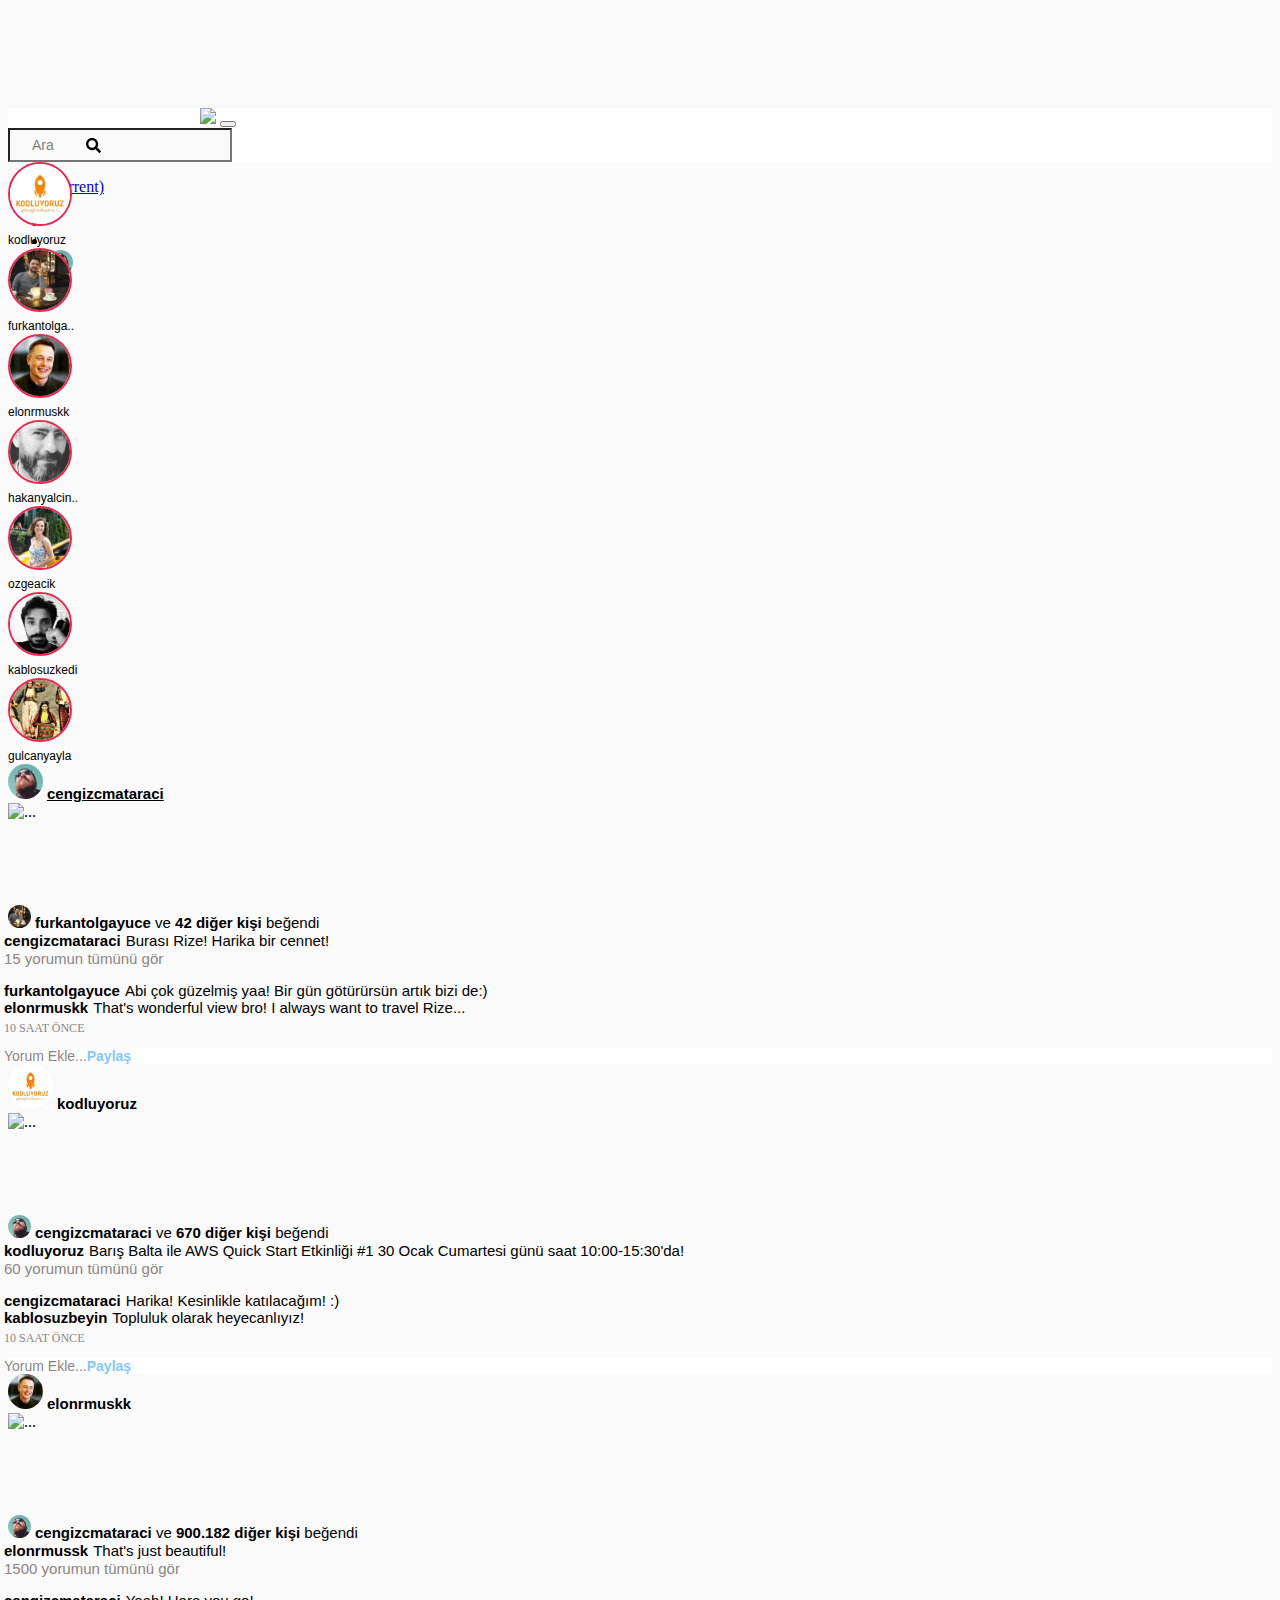
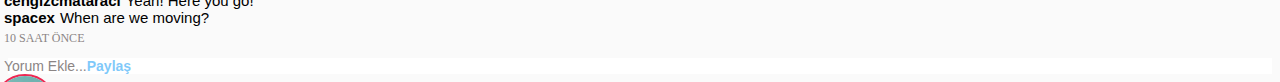
==== commit ae59d8c9: "last commit" ====
--- a/index.html
+++ b/index.html
@@ -4,18 +4,18 @@
     <meta charset="UTF-8" />
     <meta name="viewport" content="width=device-width, initial-scale=1.0" />
     <link
-      rel="stylesheet"
+      rel="stylesheet" git
       href="https://cdn.jsdelivr.net/npm/bootstrap@4.5.3/dist/css/bootstrap.min.css"
       integrity="sha384-TX8t27EcRE3e/ihU7zmQxVncDAy5uIKz4rEkgIXeMed4M0jlfIDPvg6uqKI2xXr2"
       crossorigin="anonymous"
     />
-    <link
+    <link 
       rel="stylesheet"
       href="https://use.fontawesome.com/releases/v5.15.1/css/all.css"
       integrity="sha384-vp86vTRFVJgpjF9jiIGPEEqYqlDwgyBgEF109VFjmqGmIY/Y4HV4d3Gp2irVfcrp"
       crossorigin="anonymous"
     />
-    <link rel="stylesheet" href="/instagramclone/css/style.css" />
+    <link rel="stylesheet" href="style.css" />
     <title>Instagram</title>
   </head>
   <body class="" style="padding-top: 100px; background-color: rgb(250, 250, 250); ">
@@ -218,20 +218,25 @@
                   </a>
               </div>
              
-              <!-- <div class="">
+              <div class="">
                   <a href="https://www.instagram.com/gulcanyayla" style="text-decoration: none;" target="_blank">
                     <div>
                       <img
-                        src="https://scontent-otp1-1.cdninstagram.com/v/t51.2885-19/s150x150/20066031_478409979176247_1637931957817966592_a.jpg?_nc_ht=scontent-otp1-1.cdninstagram.com&_nc_ohc=qVGZVeaAAyQAX-uPqnT&tp=1&oh=da209b286e6b9af6692a7eaab5db9fe7&oe=602C10BA"
+                        src="images/gülcanyayla.jpg"
                         class="storyphoto img-fluid"
+                        style="width: 60px;
+                        height: 60px;
+                        border-radius: 50%;
+                        border: 2px solid rgb(238, 39, 82);
+                        margin-right: 7px;"
                       />
                     </div>
                     <div>
-                      <span class="storytext mr-2">gulcanyayla</span> 
+                      <span class="storytext ml-1 text-dark">gulcanyayla</span> 
                     </div>
               
                   </a>
-              </div> -->
+              </div> 
             </div>
           
         </div>
--- a/style.css
+++ b/style.css
@@ -0,0 +1,73 @@
+::placeholder{
+  
+  padding-left: 20px;
+  font-size: 14px;
+  color: gray;
+  background-position: 150%;
+  background-size: 6%; 
+  display: inline-block;
+  
+
+}  
+
+
+
+
+input.empty {
+    font-family: FontAwesome;
+    font-style: normal;
+    font-weight: normal;
+    text-decoration: inherit;
+    background-color: #FAFAFA;
+}
+
+.postuserfont {
+  font-family:-apple-system, BlinkMacSystemFont, 'Segoe UI', Roboto, Oxygen, Ubuntu, Cantarell, 'Open Sans', 'Helvetica Neue', sans-serif;
+  font-size: 15px;
+  color: black;
+}
+
+
+.storyphoto {
+  width: 60px;
+  height: 60px;
+  border-radius: 50%;
+  border: 50px solid rgb(238, 39, 82);
+  margin-right: 7px;
+}
+
+.storytext {
+  font-family: -apple-system, BlinkMacSystemFont, 'Segoe UI', Roboto, Oxygen, Ubuntu, Cantarell, 'Open Sans', 'Helvetica Neue', sans-serif;
+  font-size: 12px;
+  color: black;
+}
+
+.rightpanellinks {
+  text-decoration: none;
+  color: lightgrey;
+}
+
+.rightpanellinks:hover {
+  text-decoration: none;
+  color: lightgrey;
+}
+.middle-area-height {
+  height: 200px !important ;
+}
+
+div.sticky {
+  position: -webkit- sticky; /* Safari */
+  position: sticky;
+  top: 0;
+}
+.rightpanel {
+  background-color: white;
+}
+
+._6RZXI {
+  display: inline-block;
+  margin-right: 6px;
+  vertical-align: baseline;
+}
+
+
